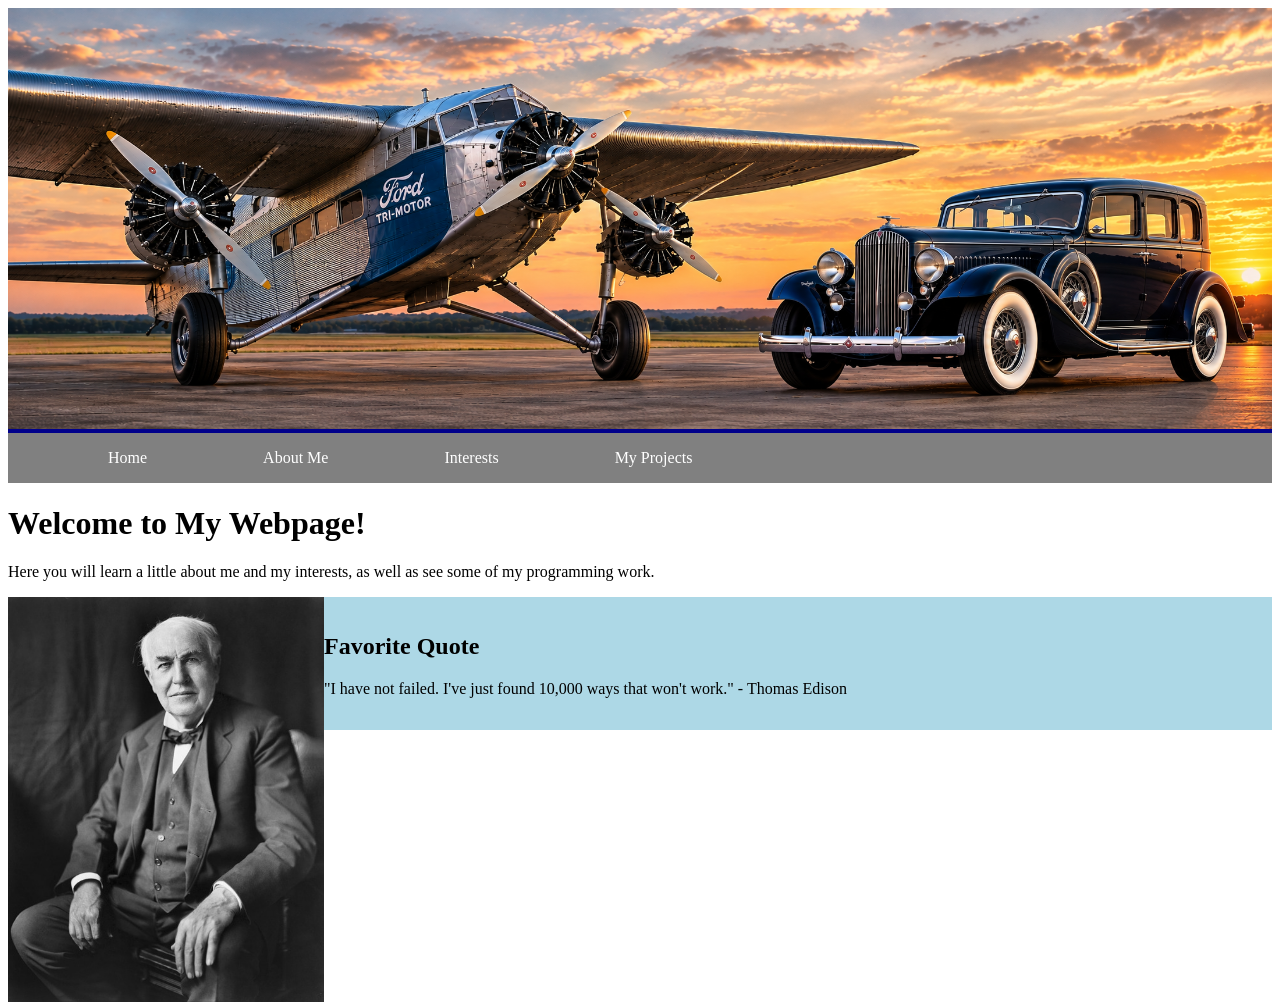
==== index.html @ ad7efde5 "Add files via upload" ====
<!DOCTYPE html>
<html lang="en">
<head>
    <meta charset="UTF-8">
    <meta name="viewport" content="width=device-width, initial-scale=1.0">
    <link rel="stylesheet" href="CSS/styling.css">
    <title>My Website</title>
</head>
<body>
    <header>
        <img src="Images/Golden Hour_ Ford Tri-Motor and Classic Sedan.png" width="100%" alt="Sunset Ford Trimotor and Packard">
        <nav class="navbar">
            <ul class="nav-links">
                <li><a href="index.html">Home</a></li>
                <li><a href="HTML/about.html">About Me</a></li>
                <li><a href="HTML/interests.html">Interests</a></li>
                <li><a href="HTML/projects.html">My Projects</a></li>
            </ul>
        </nav>
    </header>   

    <h1>Welcome to My Webpage!</h1>
    <p>Here you will learn a little about me and my interests, as well as see some of my programming work.</p>
    <img src="Images/Thomas_Edison.jpg" alt="Thomas Edison" style="float: left; width:25%">
    <aside class="quote">
        <h2>Favorite Quote</h2>
        <p>
            "I have not failed. I've just found 10,000 ways that won't work." - Thomas Edison
        </p>
    </aside>

</body>
</html>
---- CSS/styling.css ----
nav a:hover, nav.horizontal a:active {
  background-color: rgb(31, 73, 125);
  color: white;
}

header{
  background-color: darkblue;
}
nav {
    background-color: grey;
    min-height: 2em;
 }

 ul {
    list-style-type: none;
    margin: 0;
    padding: 0;
    overflow: hidden;
    background-color: grey;
  }
  
  ul>li {
    float: left;
  }

  li a {
    display: block;
    color: white;
    padding: 16px;
    padding-left: 100px;
    text-decoration: none;
  }

  .interests-container{
    display: flex;
    flex-direction: column;
    gap: 1rem;
  }

  .quote {
    background-color: lightblue;
    padding: 1rem;
    border-left: 5px solid darkblue;
    margin: 1rem 0;
  }

  .project-container {
    display: flex;
    flex-direction: column;
    gap: 1rem;
  }
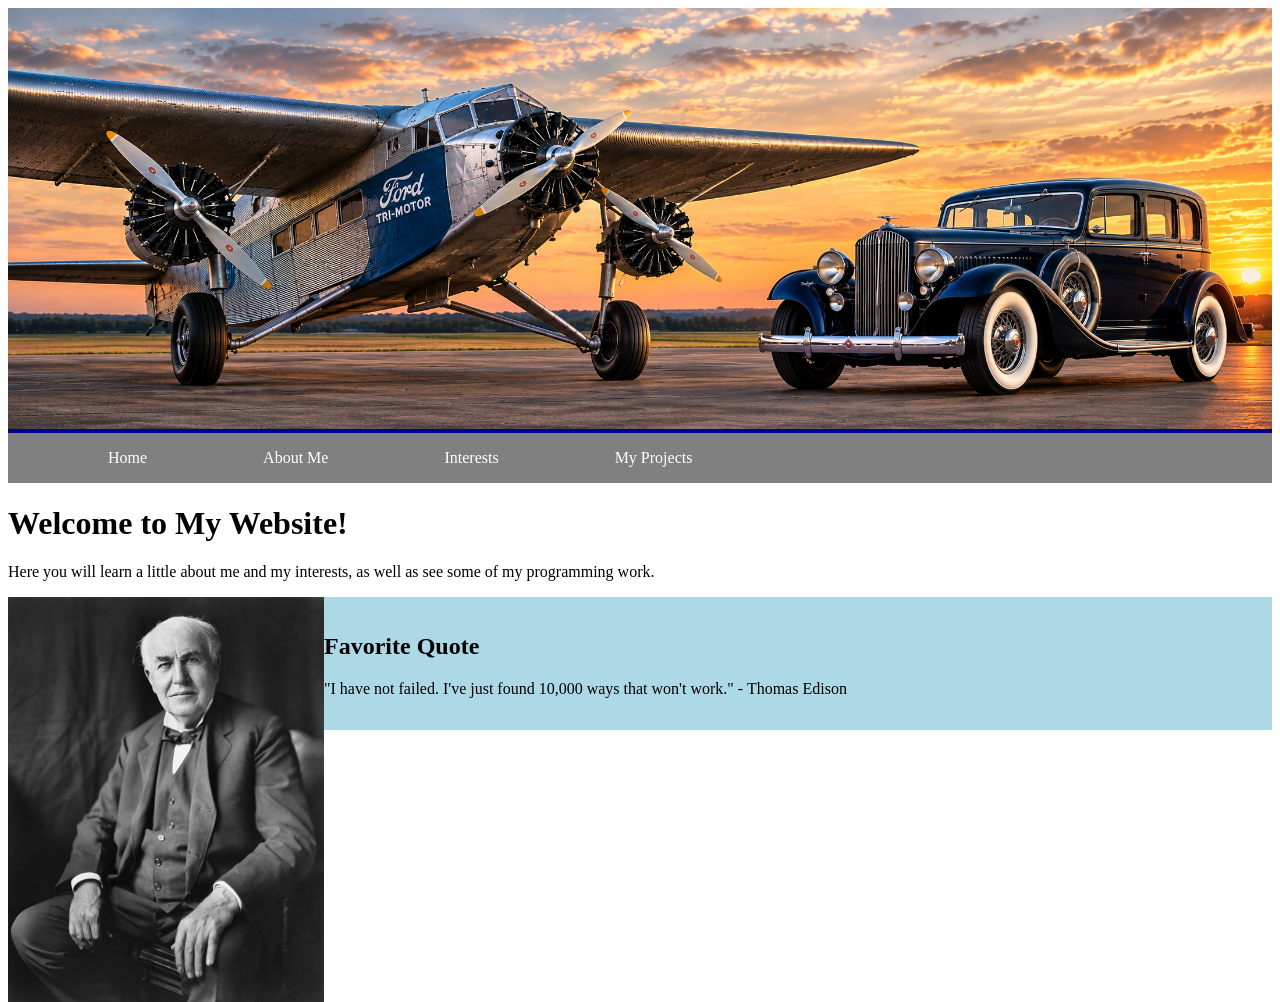
==== commit 58065bb4: "Update index.html" ====
--- a/index.html
+++ b/index.html
@@ -19,7 +19,7 @@
         </nav>
     </header>   
 
-    <h1>Welcome to My Webpage!</h1>
+    <h1>Welcome to My Website!</h1>
     <p>Here you will learn a little about me and my interests, as well as see some of my programming work.</p>
     <img src="Images/Thomas_Edison.jpg" alt="Thomas Edison" style="float: left; width:25%">
     <aside class="quote">
@@ -30,4 +30,4 @@
     </aside>
 
 </body>
-</html>+</html>
